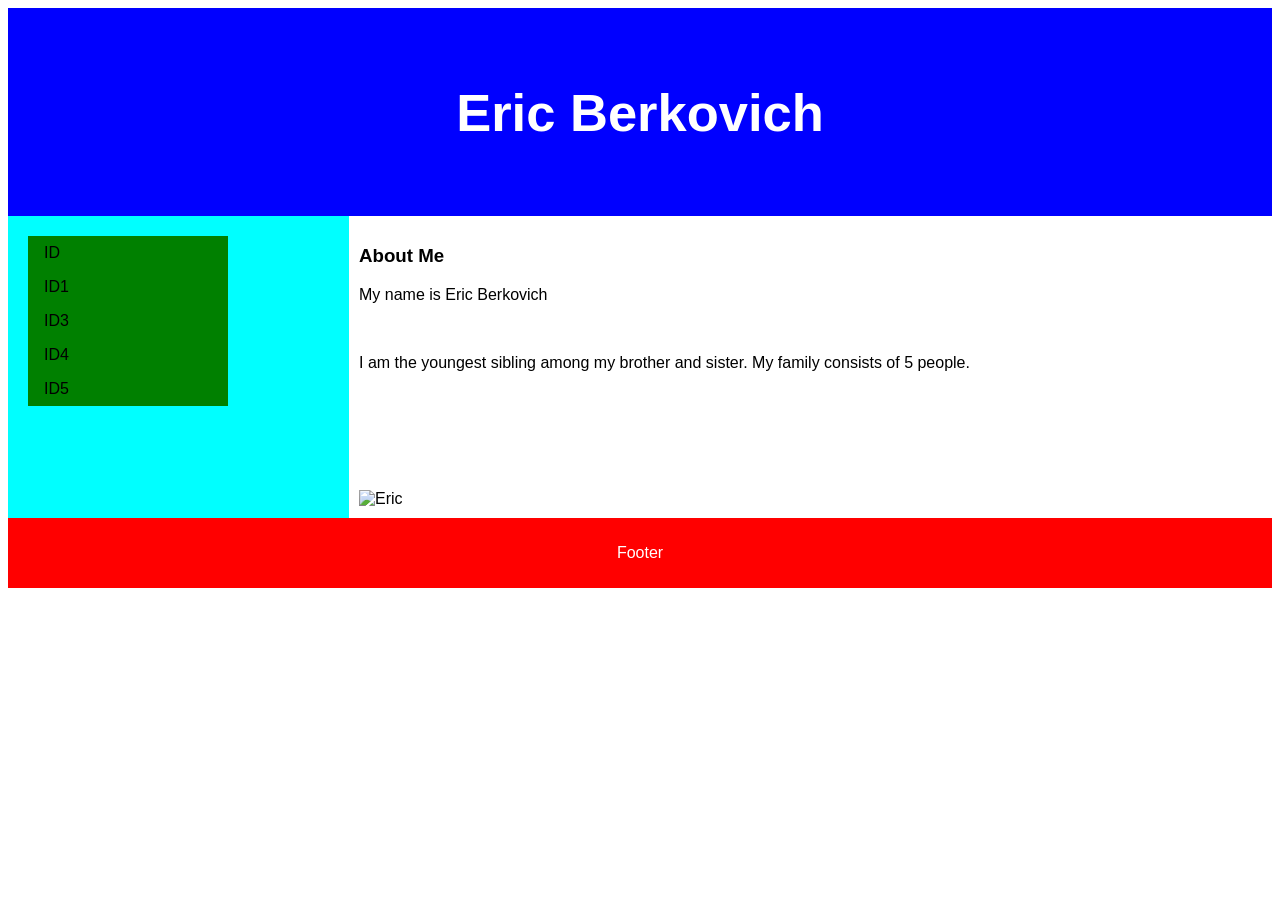
==== me.html @ 388988d7 "Create me.html" ====
<!DOCTYPE html>
<html lang="en">
<head>
<title>CSS Template</title>
<meta charset="utf-8">
<meta name="viewport" content="width=device-width, initial-scale=1">
<style>
* {
  box-sizing: border-box;
}

body {
  font-family: Arial, Helvetica, sans-serif;
}

/* Style the header */
header {
  background-color: Blue;
  padding: 30px;
  text-align: center;
  font-size: 35px;
  color: white;
}

/* Container for flexboxes */
section {
  display: -webkit-flex;
  display: flex;
}

/* Style the navigation menu */
nav {
  -webkit-flex: 1;
  -ms-flex: 1;
  flex: 1;
  background: cyan;
  padding: 20px;
}

/* Style the list inside the menu */
nav ul {
  list-style-type: none;
  padding: 0;
}

/* Style the content */
article {
  -webkit-flex: 3;
  -ms-flex: 3;
  flex: 3;
  background-color: rgb(255, 255, 255);
  padding: 10px;
}

/* Style the footer */
footer {
  background-color: red;
  padding: 10px;
  text-align: center;
  color: white;
}

/* Responsive layout - makes the menu and the content (inside the section) sit on top of each other instead of next to each other */
@media (max-width: 600px) {
  section {
    -webkit-flex-direction: column;
    flex-direction: column;
  }
}
ul {
  list-style-type: none;
  margin: 0;
  padding: 0;
  width: 200px;
  background-color: green;
}

li a {
  display: block;
  color: #000;
  padding: 8px 16px;
  text-decoration: none;
}

/* Change the link color on hover */
li a:hover {
  background-color: #555;
  color: blue;
}
</style>
</head>
<body>



<header>
  <h2>Eric Berkovich</h2>
</header>



<section>
  <nav>
    <ul>
<li><a href="ID.html">ID</a></li>
   <li><a href="ID1.html">ID1</a></li>
  <li><a href="ID3.html">ID3</a></li>
  <li><a href="ID4.html">ID4</a></li>
  <li><a href="ID5.html">ID5</a></li>
    </ul>
  </nav>
  
  <article>
    <h1>About Me</h1>
    <p>My name is Eric Berkovich</p>
<br> 
<p>I am the youngest sibling among my brother and sister. My family consists of 5 people.</p>
<br>
<p></p>
<br>
<p></p>
<br>
<p></p>

<img src="Eric.jpg" alt="Eric" width="500" height="333">

</article>
</section>

<footer>
  <p>Footer</p>
</footer>

</body>
</html>
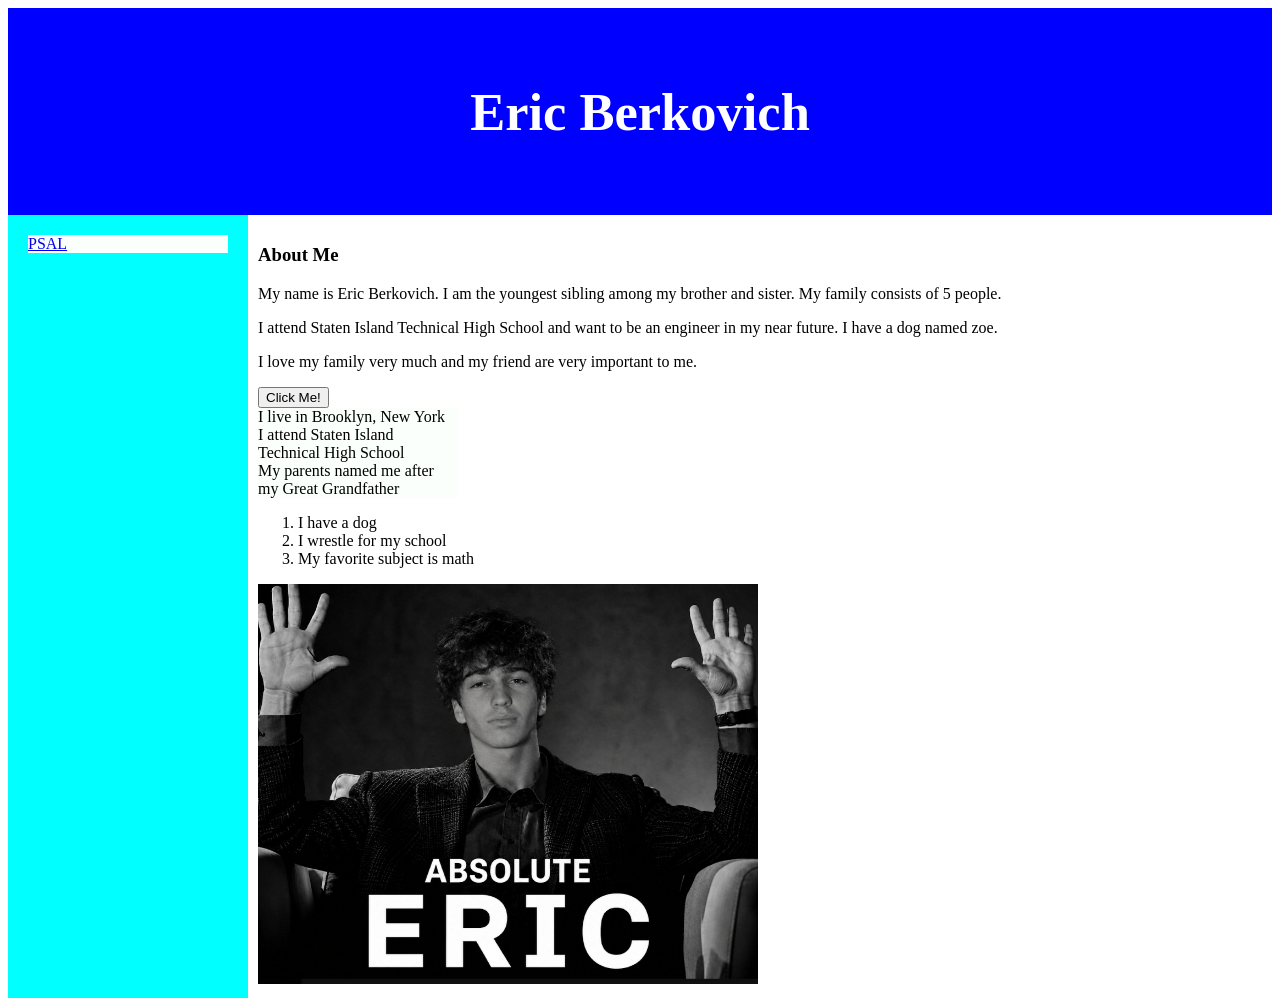
==== commit 44613ead: "e" ====
--- a/me.html
+++ b/me.html
@@ -1,16 +1,12 @@
 <!DOCTYPE html>
 <html lang="en">
 <head>
-<title>CSS Template</title>
+<title>About Me</title>
 <meta charset="utf-8">
 <meta name="viewport" content="width=device-width, initial-scale=1">
 <style>
 * {
   box-sizing: border-box;
-}
-
-body {
-  font-family: Arial, Helvetica, sans-serif;
 }
 
 /* Style the header */
@@ -30,9 +26,6 @@
 
 /* Style the navigation menu */
 nav {
-  -webkit-flex: 1;
-  -ms-flex: 1;
-  flex: 1;
   background: cyan;
   padding: 20px;
 }
@@ -45,48 +38,20 @@
 
 /* Style the content */
 article {
-  -webkit-flex: 3;
-  -ms-flex: 3;
-  flex: 3;
   background-color: rgb(255, 255, 255);
   padding: 10px;
 }
 
-/* Style the footer */
-footer {
-  background-color: red;
-  padding: 10px;
-  text-align: center;
-  color: white;
-}
 
-/* Responsive layout - makes the menu and the content (inside the section) sit on top of each other instead of next to each other */
-@media (max-width: 600px) {
-  section {
-    -webkit-flex-direction: column;
-    flex-direction: column;
-  }
-}
+
 ul {
   list-style-type: none;
   margin: 0;
   padding: 0;
   width: 200px;
-  background-color: green;
+  background-color: rgb(251, 255, 251);
 }
 
-li a {
-  display: block;
-  color: #000;
-  padding: 8px 16px;
-  text-decoration: none;
-}
-
-/* Change the link color on hover */
-li a:hover {
-  background-color: #555;
-  color: blue;
-}
 </style>
 </head>
 <body>
@@ -102,35 +67,30 @@
 <section>
   <nav>
     <ul>
-<li><a href="ID.html">ID</a></li>
-   <li><a href="ID1.html">ID1</a></li>
-  <li><a href="ID3.html">ID3</a></li>
-  <li><a href="ID4.html">ID4</a></li>
-  <li><a href="ID5.html">ID5</a></li>
+   <li><a href="PSAL.org">PSAL</a></li>
+
     </ul>
   </nav>
   
   <article>
     <h1>About Me</h1>
-    <p>My name is Eric Berkovich</p>
-<br> 
-<p>I am the youngest sibling among my brother and sister. My family consists of 5 people.</p>
-<br>
-<p></p>
-<br>
-<p></p>
-<br>
-<p></p>
-
-<img src="Eric.jpg" alt="Eric" width="500" height="333">
+    <p>My name is Eric Berkovich. I am the youngest sibling among my brother and sister. My family consists of 5 people.</p>
+    <p>I attend Staten Island Technical High School and want to be an engineer in my near future. I have a dog named zoe.<p>
+    </p>I love my family very much and my friend are very important to me.</p>
+<button>Click Me!</button>
+<ul>
+  <li>I live in Brooklyn, New York</li>
+  <li>I attend Staten Island Technical High School</li>
+  <li>My parents named me after my Great Grandfather</li>
+</ul>
+<ol>
+  <li>I have a dog</li>
+  <li>I wrestle for my school</li>
+  <li>My favorite subject is math</li>
+</ol>
+<img src="Eric.jpg.png" alt="Eric" width="500" height="400">
 
 </article>
 </section>
-
-<footer>
-  <p>Footer</p>
-</footer>
-
 </body>
-</html>
-
+</html>
